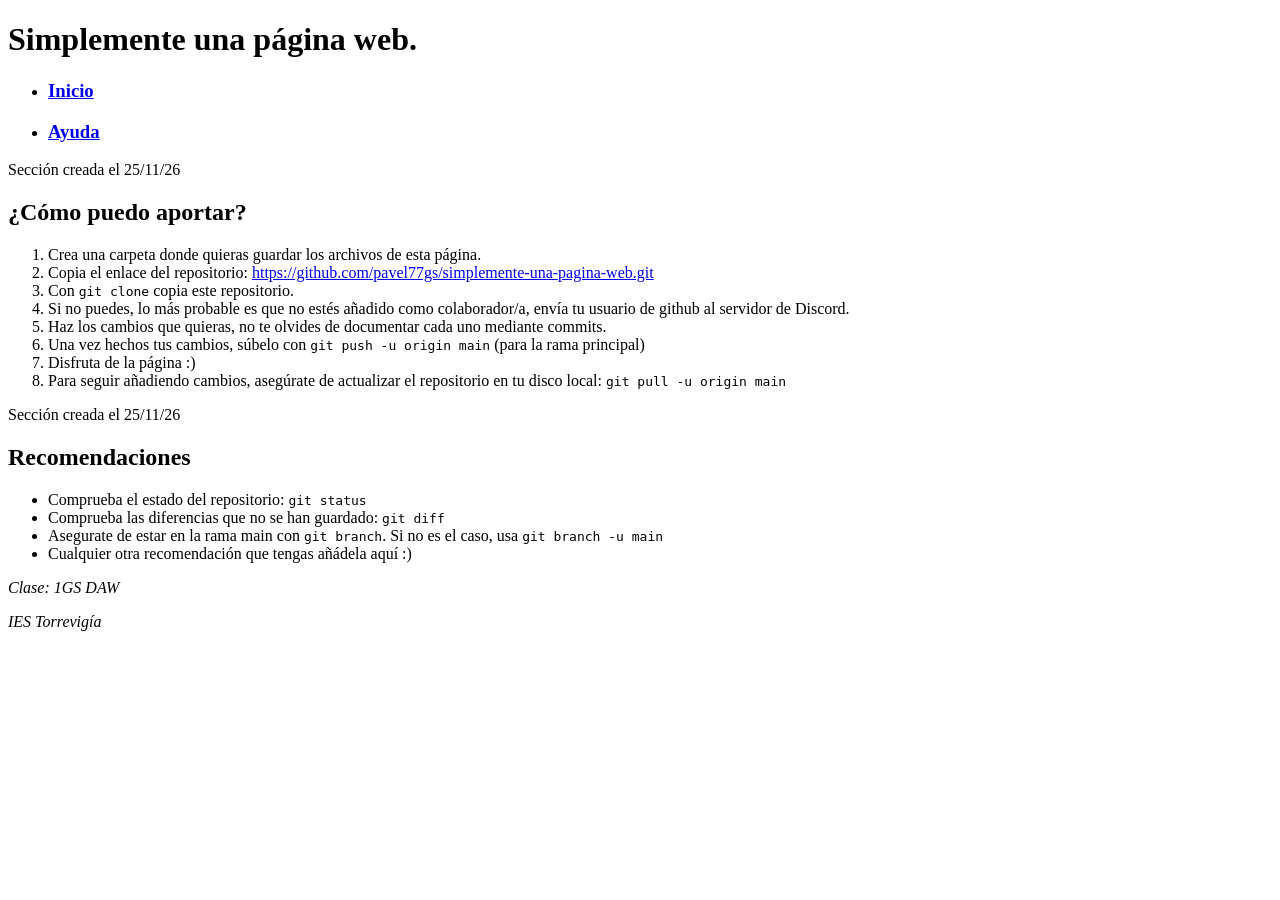
==== paginas/ayuda.html @ 6cd0e2db "Arreglo link de ayuda a ayuda.html" ====
<!DOCTYPE html>
<html lang="es">
<head>
    <meta charset="UTF-8">
    <meta name="viewport" content="width=device-width, initial-scale=1.0">
    <title>Inicio</title>
    <link rel="stylesheet" href="../estilos/estilo.css">
</head>
<body>
    <header>
        <h1>Simplemente una página web.</h1>
    </header>

    <nav>
        <ul>
            <li><a href="../index.html"><h3>Inicio</h3></a></li>
            <li><a href="ayuda.html"><h3>Ayuda</h3></a></li>
        </ul>
    </nav>

    <section class="seccion_simple">
        <p>Sección creada el <time datetime="2026-11-25">25/11/26</time></p>
        <h2 class="titulo">¿Cómo puedo aportar?</h2>
        <ol>
            <li>Crea una carpeta donde quieras guardar los archivos de esta página.</li>
            <li>Copia el enlace del repositorio: <a href="https://github.com/pavel77gs/simplemente-una-pagina-web.git">https://github.com/pavel77gs/simplemente-una-pagina-web.git</a></li>
            <li>Con <code>git clone</code> copia este repositorio.</li>
            <li>Si no puedes, lo más probable es que no estés añadido como colaborador/a, envía tu usuario de github al servidor de Discord.</li>
            <li>Haz los cambios que quieras, no te olvides de documentar cada uno mediante commits.</li>
            <li>Una vez hechos tus cambios, súbelo con <code>git push -u origin main</code> (para la rama principal)</li>
            <li>Disfruta de la página :)</li>
            <li>Para seguir añadiendo cambios, asegúrate de actualizar el repositorio en tu disco local: <code>git pull -u origin main</code></li>
        </ol>
    </section>
    <section class="seccion_simple">
        <p>Sección creada el <time datetime="2026-11-25">25/11/26</time></p>
        <h2 class="titulo">Recomendaciones</h2>
        <ul>
            <li>Comprueba el estado del repositorio: <code>git status</code></li>
            <li>Comprueba las diferencias que no se han guardado: <code>git diff</code></li>
            <li>Asegurate de estar en la rama main con <code>git branch</code>. Si no es el caso, usa <code>git branch -u main</code></li>
            <li>Cualquier otra recomendación que tengas añádela aquí :)</li>
        </ul>
    </section>
    <address>
        <p>Clase: 1GS DAW</p>
        <p>IES Torrevigía</p>
    </address>
</body>
</html>
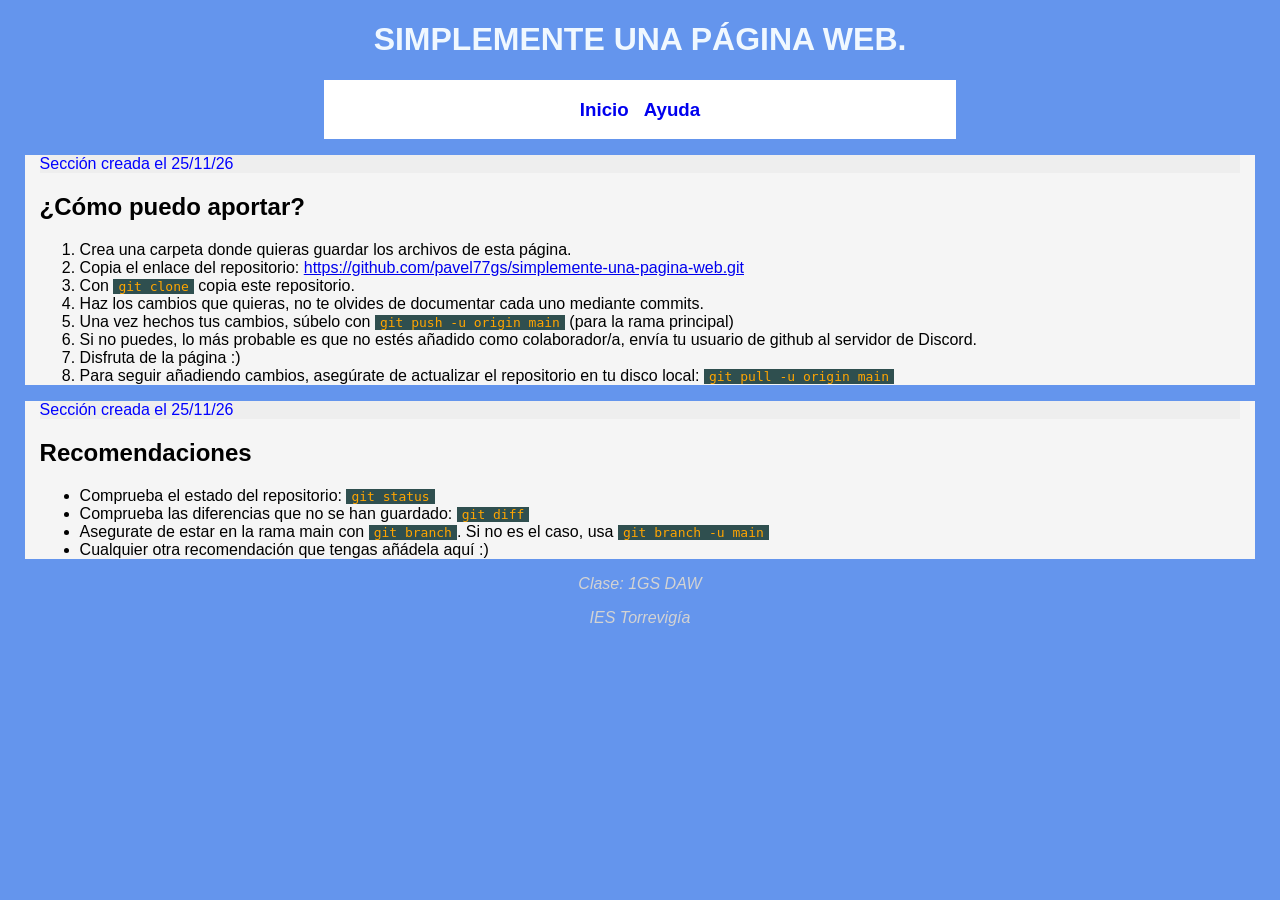
==== commit fbb1f61f: "Arreglo pasos de ayuda.html" ====
--- a/paginas/ayuda.html
+++ b/paginas/ayuda.html
@@ -25,9 +25,9 @@
             <li>Crea una carpeta donde quieras guardar los archivos de esta página.</li>
             <li>Copia el enlace del repositorio: <a href="https://github.com/pavel77gs/simplemente-una-pagina-web.git">https://github.com/pavel77gs/simplemente-una-pagina-web.git</a></li>
             <li>Con <code>git clone</code> copia este repositorio.</li>
-            <li>Si no puedes, lo más probable es que no estés añadido como colaborador/a, envía tu usuario de github al servidor de Discord.</li>
             <li>Haz los cambios que quieras, no te olvides de documentar cada uno mediante commits.</li>
             <li>Una vez hechos tus cambios, súbelo con <code>git push -u origin main</code> (para la rama principal)</li>
+            <li>Si no puedes, lo más probable es que no estés añadido como colaborador/a, envía tu usuario de github al servidor de Discord.</li>
             <li>Disfruta de la página :)</li>
             <li>Para seguir añadiendo cambios, asegúrate de actualizar el repositorio en tu disco local: <code>git pull -u origin main</code></li>
         </ol>
--- a/estilos/estilo.css
+++ b/estilos/estilo.css
@@ -0,0 +1,75 @@
+body {
+    background-color:cornflowerblue;
+    font-family:'Segoe UI', Tahoma, Geneva, Verdana, sans-serif;
+}
+
+nav ul {
+    background-color: white;
+    display: flex;
+    gap: 15px;
+    justify-content: center;
+    padding: 0;
+    align-items: center;
+    list-style: none;
+}
+
+nav {
+    margin: 0 auto;
+    max-width: 50%;
+    color: darkblue;
+    text-decoration: none;
+}
+
+nav a {
+    text-decoration: none;
+}
+
+nav a:hover{
+    text-decoration: underline;
+}
+
+header {
+    font-family:'Gill Sans', 'Gill Sans MT', Calibri, 'Trebuchet MS', sans-serif;
+    text-transform: uppercase;
+    color:aliceblue;
+    text-align: center;
+    font-size: 24;
+}
+
+.seccion_simple {
+    padding-left: 15px;
+    padding-right: 15px;
+    margin: 0 auto;
+    max-width:95%;
+    background-color: whitesmoke;
+}
+
+figure {
+    text-align: center;
+    background-color:lightgray;
+    margin: 0 auto;
+    max-width:30%;
+    padding: 15px 15px 15px 15px;
+    color: #777;
+}
+
+figure img{
+    max-height: 300px;
+}
+
+.seccion_simple p:first-child{
+    background-color: #EEE;
+    color:blue;
+}
+
+address{
+    color: lightgray;
+    text-align: center;
+}
+
+code {
+    padding-left: 5px;
+    padding-right: 5px;
+    background-color: darkslategray;
+    color: orange;
+}
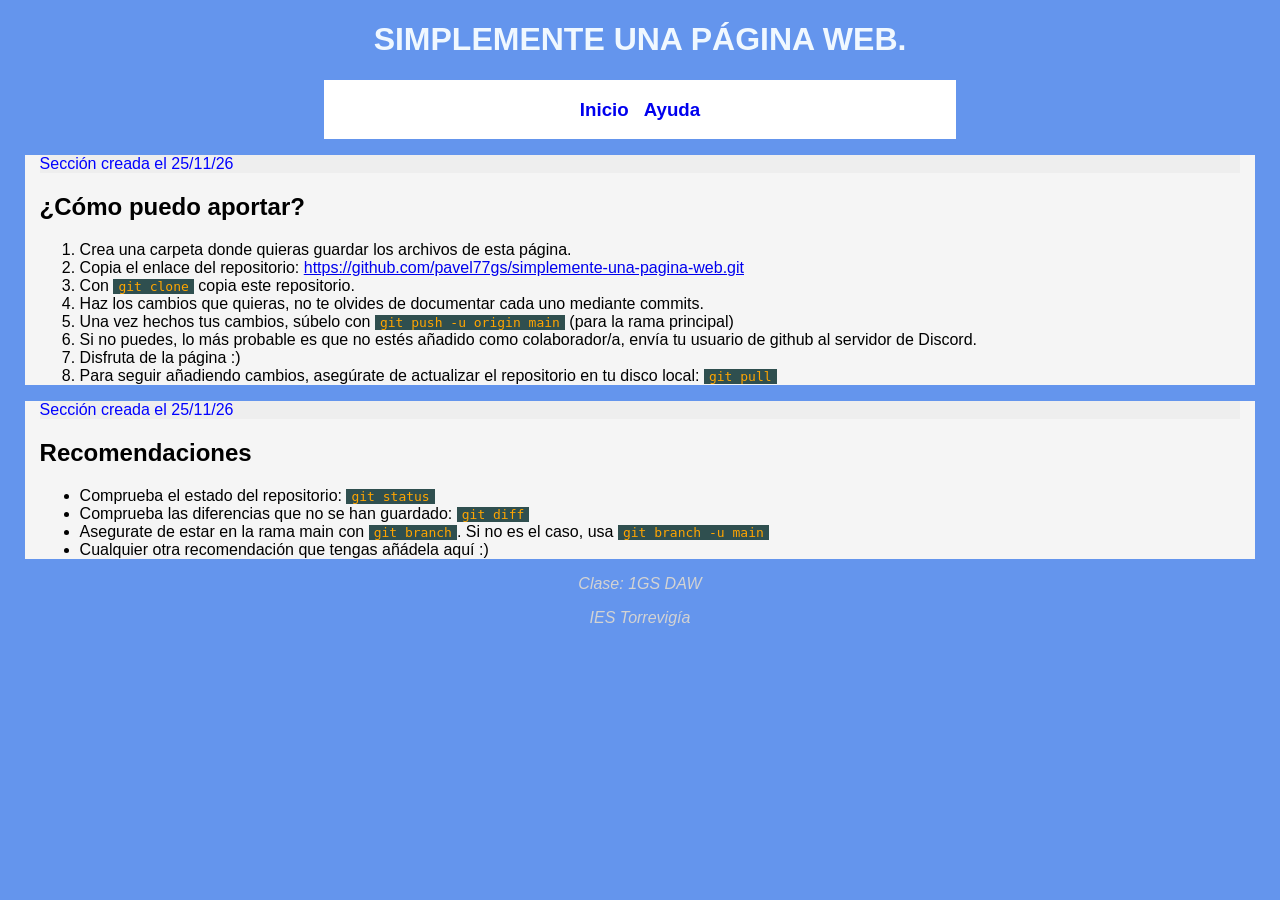
==== commit fa7b9ce9: "Arreglo otra vez los pasos de ayuda.html" ====
--- a/paginas/ayuda.html
+++ b/paginas/ayuda.html
@@ -29,7 +29,7 @@
             <li>Una vez hechos tus cambios, súbelo con <code>git push -u origin main</code> (para la rama principal)</li>
             <li>Si no puedes, lo más probable es que no estés añadido como colaborador/a, envía tu usuario de github al servidor de Discord.</li>
             <li>Disfruta de la página :)</li>
-            <li>Para seguir añadiendo cambios, asegúrate de actualizar el repositorio en tu disco local: <code>git pull -u origin main</code></li>
+            <li>Para seguir añadiendo cambios, asegúrate de actualizar el repositorio en tu disco local: <code>git pull</code></li>
         </ol>
     </section>
     <section class="seccion_simple">
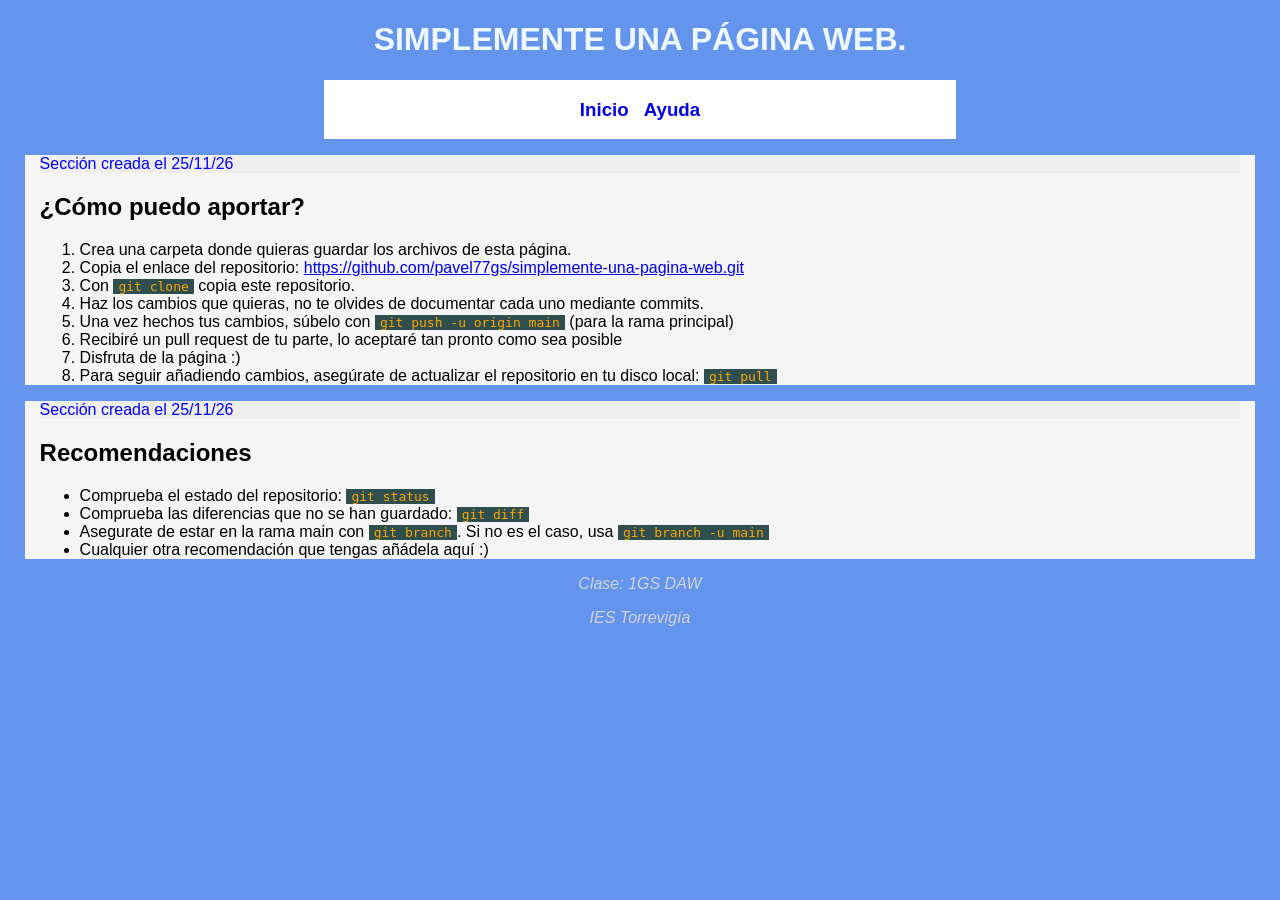
==== commit 5a7c1410: "Arreglo OTRA VEZZZZ los pasos de ayuda.html" ====
--- a/paginas/ayuda.html
+++ b/paginas/ayuda.html
@@ -27,7 +27,7 @@
             <li>Con <code>git clone</code> copia este repositorio.</li>
             <li>Haz los cambios que quieras, no te olvides de documentar cada uno mediante commits.</li>
             <li>Una vez hechos tus cambios, súbelo con <code>git push -u origin main</code> (para la rama principal)</li>
-            <li>Si no puedes, lo más probable es que no estés añadido como colaborador/a, envía tu usuario de github al servidor de Discord.</li>
+            <li>Recibiré un pull request de tu parte, lo aceptaré tan pronto como sea posible</li>
             <li>Disfruta de la página :)</li>
             <li>Para seguir añadiendo cambios, asegúrate de actualizar el repositorio en tu disco local: <code>git pull</code></li>
         </ol>
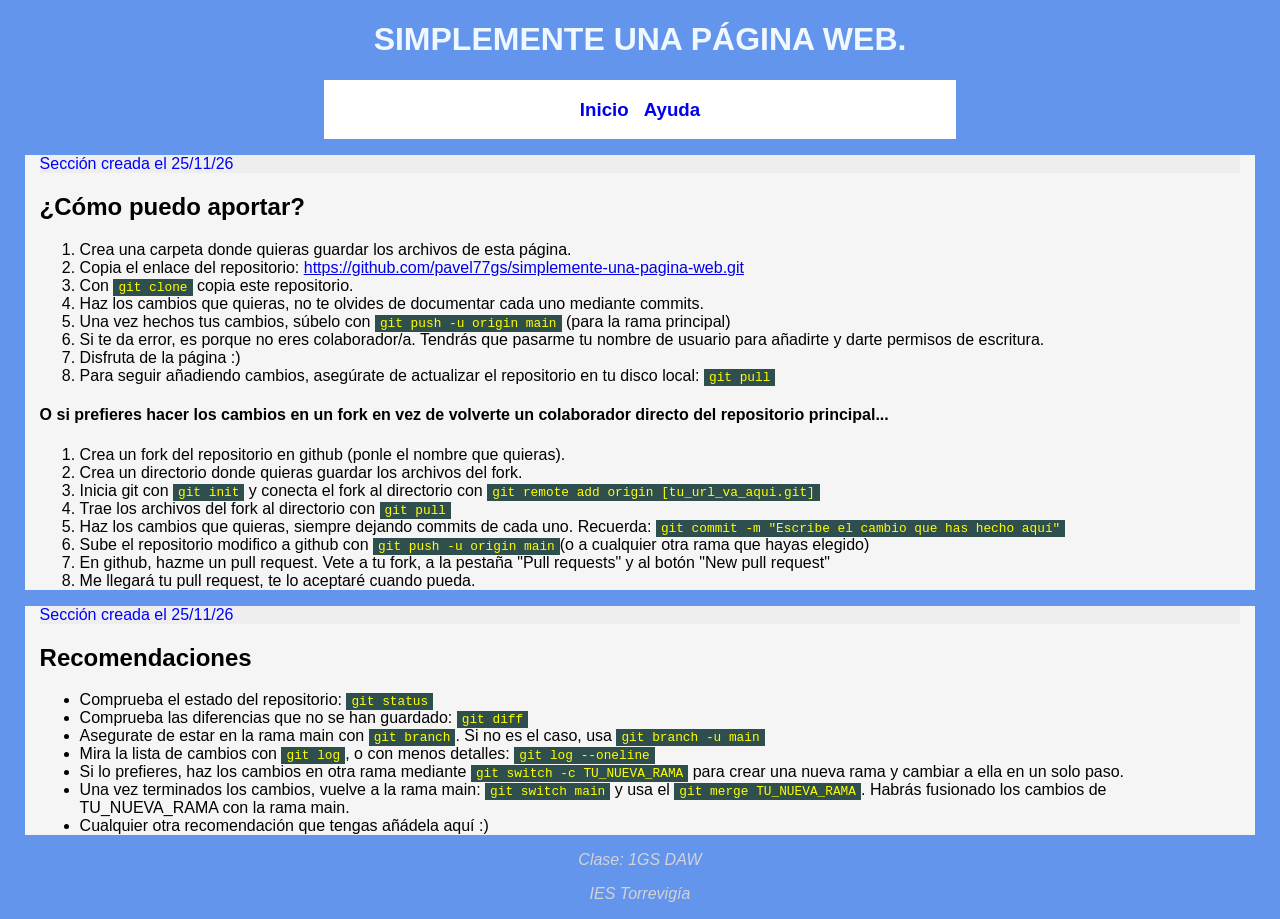
==== commit de9aa102: "Actualizo guía de ayuda.html" ====
--- a/paginas/ayuda.html
+++ b/paginas/ayuda.html
@@ -27,9 +27,20 @@
             <li>Con <code>git clone</code> copia este repositorio.</li>
             <li>Haz los cambios que quieras, no te olvides de documentar cada uno mediante commits.</li>
             <li>Una vez hechos tus cambios, súbelo con <code>git push -u origin main</code> (para la rama principal)</li>
-            <li>Recibiré un pull request de tu parte, lo aceptaré tan pronto como sea posible</li>
+            <li>Si te da error, es porque no eres colaborador/a. Tendrás que pasarme tu nombre de usuario para añadirte y darte permisos de escritura.</li>
             <li>Disfruta de la página :)</li>
             <li>Para seguir añadiendo cambios, asegúrate de actualizar el repositorio en tu disco local: <code>git pull</code></li>
+        </ol>
+        <h4>O si prefieres hacer los cambios en un fork en vez de volverte un colaborador directo del repositorio principal...</h4>
+        <ol>
+            <li>Crea un fork del repositorio en github (ponle el nombre que quieras).</li>
+            <li>Crea un directorio donde quieras guardar los archivos del fork.</li>
+            <li>Inicia git con <code>git init</code> y conecta el fork al directorio con <code>git remote add origin [tu_url_va_aqui.git]</code></li>
+            <li>Trae los archivos del fork al directorio con <code>git pull</code></li>
+            <li>Haz los cambios que quieras, siempre dejando commits de cada uno. Recuerda: <code>git commit -m "Escribe el cambio que has hecho aquí"</code></li>
+            <li>Sube el repositorio modifico a github con <code>git push -u origin main</code>(o a cualquier otra rama que hayas elegido)</li>
+            <li>En github, hazme un pull request. Vete a tu fork, a la pestaña "Pull requests" y al botón "New pull request"</li>
+            <li>Me llegará tu pull request, te lo aceptaré cuando pueda.</li>
         </ol>
     </section>
     <section class="seccion_simple">
@@ -39,6 +50,10 @@
             <li>Comprueba el estado del repositorio: <code>git status</code></li>
             <li>Comprueba las diferencias que no se han guardado: <code>git diff</code></li>
             <li>Asegurate de estar en la rama main con <code>git branch</code>. Si no es el caso, usa <code>git branch -u main</code></li>
+            <li>Mira la lista de cambios con <code>git log</code>, o con menos detalles: <code>git log --oneline</code></li>
+            <li>Si lo prefieres, haz los cambios en otra rama mediante <code>git switch -c TU_NUEVA_RAMA</code> para crear una nueva rama y cambiar a ella en un solo paso.</li>
+            <li>Una vez terminados los cambios, vuelve a la rama main: <code>git switch main</code> y usa el <code>git merge TU_NUEVA_RAMA</code>. Habrás fusionado
+            los cambios de TU_NUEVA_RAMA con la rama main.</li>
             <li>Cualquier otra recomendación que tengas añádela aquí :)</li>
         </ul>
     </section>
--- a/estilos/estilo.css
+++ b/estilos/estilo.css
@@ -1,6 +1,6 @@
 body {
     background-color:cornflowerblue;
-    font-family:'Segoe UI', Tahoma, Geneva, Verdana, sans-serif;
+    font-family:'Segoe UI', sans-serif;
 }
 
 nav ul {
@@ -29,7 +29,7 @@
 }
 
 header {
-    font-family:'Gill Sans', 'Gill Sans MT', Calibri, 'Trebuchet MS', sans-serif;
+    font-family:'Gill Sans', sans-serif;
     text-transform: uppercase;
     color:aliceblue;
     text-align: center;
@@ -68,8 +68,12 @@
 }
 
 code {
+    font-family: 'Courier New', monospace;
+    font-size: 0.8em;
+    padding-top: 1px;
+    padding-bottom: 1px;
     padding-left: 5px;
     padding-right: 5px;
     background-color: darkslategray;
-    color: orange;
+    color: yellow;
 }
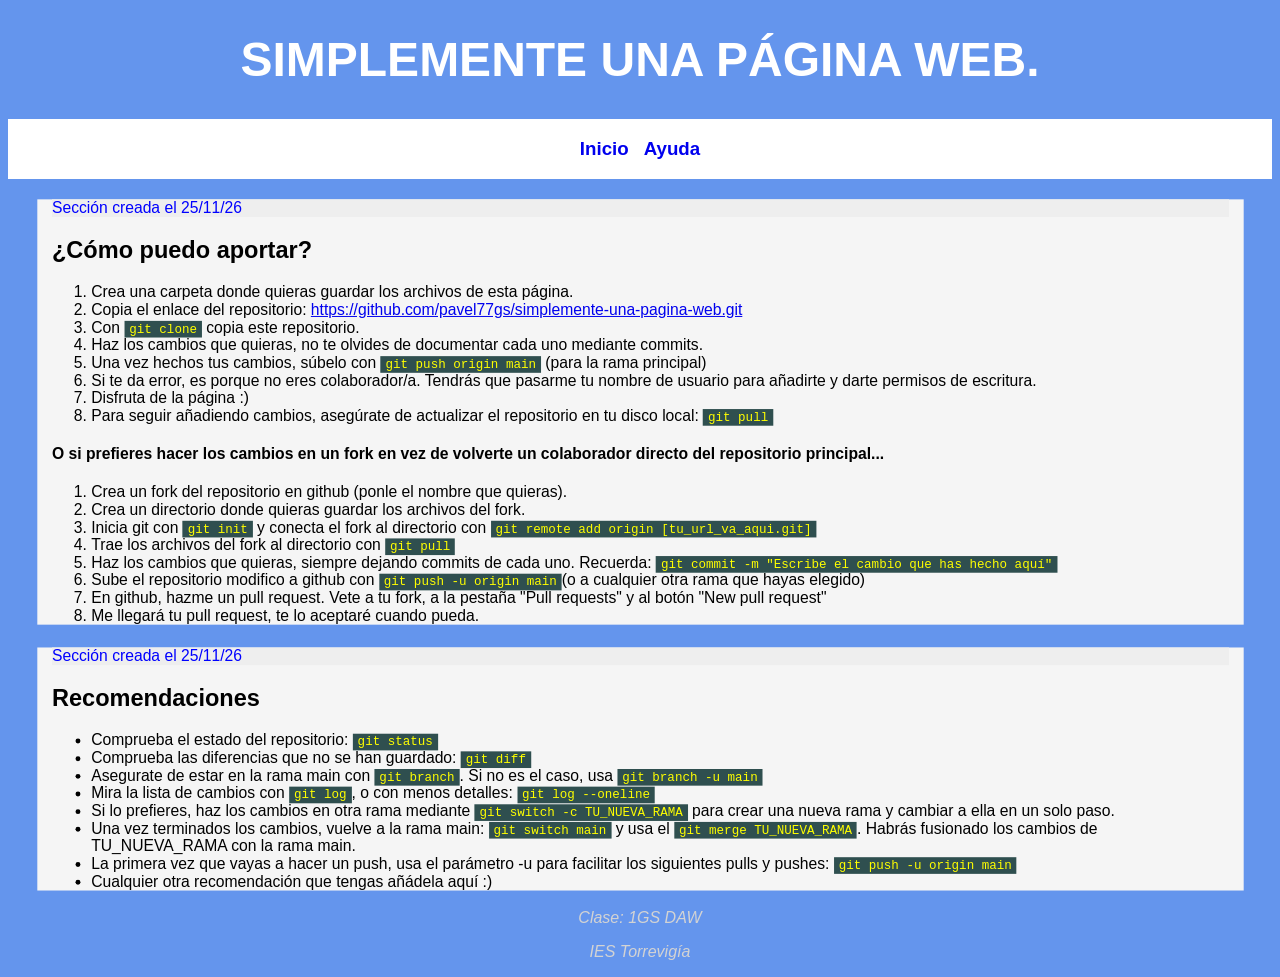
==== commit a3b16567: "Actualizo ayuda.html" ====
--- a/paginas/ayuda.html
+++ b/paginas/ayuda.html
@@ -26,7 +26,7 @@
             <li>Copia el enlace del repositorio: <a href="https://github.com/pavel77gs/simplemente-una-pagina-web.git">https://github.com/pavel77gs/simplemente-una-pagina-web.git</a></li>
             <li>Con <code>git clone</code> copia este repositorio.</li>
             <li>Haz los cambios que quieras, no te olvides de documentar cada uno mediante commits.</li>
-            <li>Una vez hechos tus cambios, súbelo con <code>git push -u origin main</code> (para la rama principal)</li>
+            <li>Una vez hechos tus cambios, súbelo con <code>git push origin main</code> (para la rama principal)</li>
             <li>Si te da error, es porque no eres colaborador/a. Tendrás que pasarme tu nombre de usuario para añadirte y darte permisos de escritura.</li>
             <li>Disfruta de la página :)</li>
             <li>Para seguir añadiendo cambios, asegúrate de actualizar el repositorio en tu disco local: <code>git pull</code></li>
@@ -54,6 +54,7 @@
             <li>Si lo prefieres, haz los cambios en otra rama mediante <code>git switch -c TU_NUEVA_RAMA</code> para crear una nueva rama y cambiar a ella en un solo paso.</li>
             <li>Una vez terminados los cambios, vuelve a la rama main: <code>git switch main</code> y usa el <code>git merge TU_NUEVA_RAMA</code>. Habrás fusionado
             los cambios de TU_NUEVA_RAMA con la rama main.</li>
+            <li>La primera vez que vayas a hacer un push, usa el parámetro -u para facilitar los siguientes pulls y pushes: <code>git push -u origin main</code></li>
             <li>Cualquier otra recomendación que tengas añádela aquí :)</li>
         </ul>
     </section>
--- a/estilos/estilo.css
+++ b/estilos/estilo.css
@@ -4,7 +4,7 @@
 }
 
 nav ul {
-    background-color: white;
+    
     display: flex;
     gap: 15px;
     justify-content: center;
@@ -14,8 +14,8 @@
 }
 
 nav {
-    margin: 0 auto;
-    max-width: 50%;
+    background-color: white;
+    max-height: 10%;
     color: darkblue;
     text-decoration: none;
 }
@@ -28,13 +28,18 @@
     text-decoration: underline;
 }
 
-header {
+header h1{
     font-family:'Gill Sans', sans-serif;
     text-transform: uppercase;
+    color:white;
+    text-align: center;
+    font-size: 48px;
+    transition: 0.5s;
+}
+header h1:hover{
     color:aliceblue;
-    text-align: center;
-    font-size: 24;
 }
+
 
 .seccion_simple {
     padding-left: 15px;
@@ -42,7 +47,15 @@
     margin: 0 auto;
     max-width:95%;
     background-color: whitesmoke;
+    transform: scale(0.98);
+    transition: 0.3s;
 }
+
+.seccion_simple:hover{
+    transform: scale(1);
+    box-shadow: 8px 8px black;
+}
+
 
 figure {
     text-align: center;
@@ -51,10 +64,18 @@
     max-width:30%;
     padding: 15px 15px 15px 15px;
     color: #777;
+    transform: scale(0.98);
+    transition: 0.3s;
+}
+
+figure:hover{
+    transform: scale(1);
+    box-shadow: 8px 8px black;
 }
 
 figure img{
     max-height: 300px;
+    max-width: 90%;
 }
 
 .seccion_simple p:first-child{
@@ -76,4 +97,10 @@
     padding-right: 5px;
     background-color: darkslategray;
     color: yellow;
+}
+
+#estilazo-texto {
+    color:magenta;
+    font-weight: bold;
+    text-shadow: 1px 1px 5px lightpink;
 }
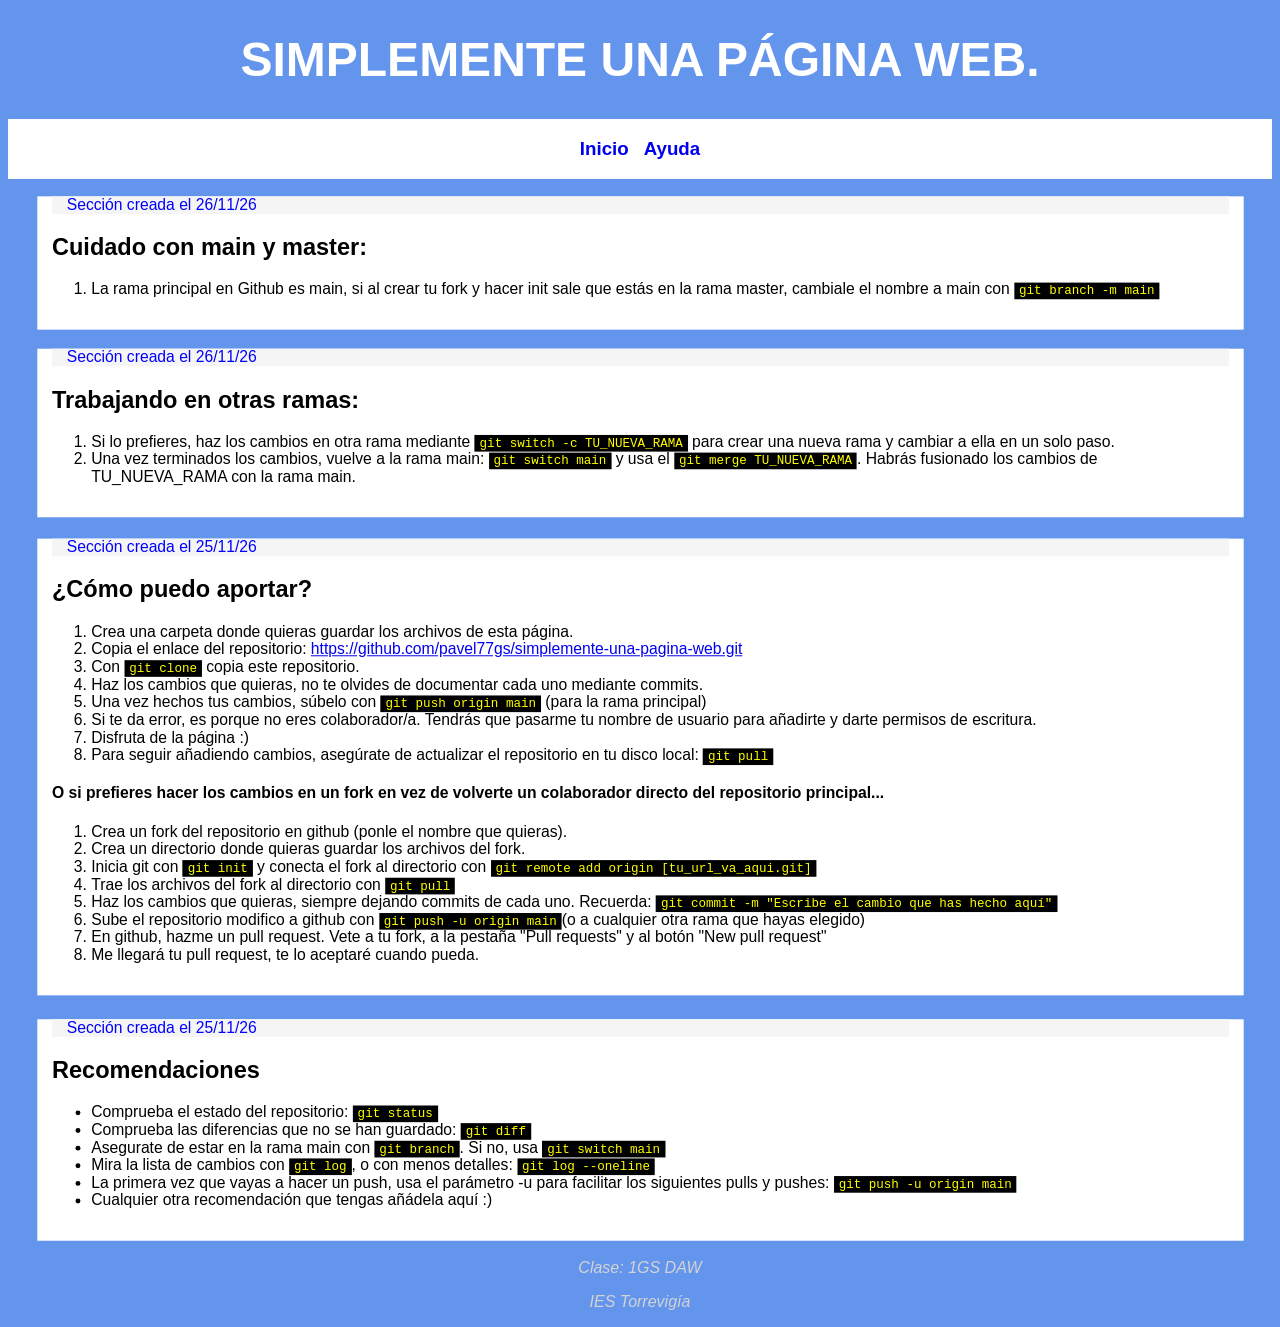
==== commit bed170ff: "2 nuevas secciones en ayuda.html" ====
--- a/paginas/ayuda.html
+++ b/paginas/ayuda.html
@@ -17,7 +17,22 @@
             <li><a href="ayuda.html"><h3>Ayuda</h3></a></li>
         </ul>
     </nav>
-
+    <section class="seccion_simple">
+        <p>Sección creada el <time datetime="2026-11-26">26/11/26</time></p>
+        <h2>Cuidado con main y master:</h2>
+        <ol>
+            <li>La rama principal en Github es main, si al crear tu fork y hacer init sale que estás en la rama master, cambiale el nombre a main con <code>git branch -m main</code></li>
+        </ol>
+    </section>
+    <section class="seccion_simple">
+        <p>Sección creada el <time datetime="2026-11-26">26/11/26</time></p>
+        <h2>Trabajando en otras ramas:</h2>
+        <ol>
+            <li>Si lo prefieres, haz los cambios en otra rama mediante <code>git switch -c TU_NUEVA_RAMA</code> para crear una nueva rama y cambiar a ella en un solo paso.</li>
+            <li>Una vez terminados los cambios, vuelve a la rama main: <code>git switch main</code> y usa el <code>git merge TU_NUEVA_RAMA</code>. Habrás fusionado
+            los cambios de TU_NUEVA_RAMA con la rama main.</li>
+        </ol>
+    </section>
     <section class="seccion_simple">
         <p>Sección creada el <time datetime="2026-11-25">25/11/26</time></p>
         <h2 class="titulo">¿Cómo puedo aportar?</h2>
@@ -49,11 +64,8 @@
         <ul>
             <li>Comprueba el estado del repositorio: <code>git status</code></li>
             <li>Comprueba las diferencias que no se han guardado: <code>git diff</code></li>
-            <li>Asegurate de estar en la rama main con <code>git branch</code>. Si no es el caso, usa <code>git branch -u main</code></li>
+            <li>Asegurate de estar en la rama main con <code>git branch</code>. Si no, usa <code>git switch main</code></li>
             <li>Mira la lista de cambios con <code>git log</code>, o con menos detalles: <code>git log --oneline</code></li>
-            <li>Si lo prefieres, haz los cambios en otra rama mediante <code>git switch -c TU_NUEVA_RAMA</code> para crear una nueva rama y cambiar a ella en un solo paso.</li>
-            <li>Una vez terminados los cambios, vuelve a la rama main: <code>git switch main</code> y usa el <code>git merge TU_NUEVA_RAMA</code>. Habrás fusionado
-            los cambios de TU_NUEVA_RAMA con la rama main.</li>
             <li>La primera vez que vayas a hacer un push, usa el parámetro -u para facilitar los siguientes pulls y pushes: <code>git push -u origin main</code></li>
             <li>Cualquier otra recomendación que tengas añádela aquí :)</li>
         </ul>
--- a/estilos/estilo.css
+++ b/estilos/estilo.css
@@ -34,10 +34,6 @@
     color:white;
     text-align: center;
     font-size: 48px;
-    transition: 0.5s;
-}
-header h1:hover{
-    color:aliceblue;
 }
 
 
@@ -46,9 +42,10 @@
     padding-right: 15px;
     margin: 0 auto;
     max-width:95%;
-    background-color: whitesmoke;
+    background-color: white;
     transform: scale(0.98);
     transition: 0.3s;
+    padding-bottom: 1em;
 }
 
 .seccion_simple:hover{
@@ -61,6 +58,7 @@
     text-align: center;
     background-color:lightgray;
     margin: 0 auto;
+    margin-top: 1em;
     max-width:30%;
     padding: 15px 15px 15px 15px;
     color: #777;
@@ -79,7 +77,8 @@
 }
 
 .seccion_simple p:first-child{
-    background-color: #EEE;
+    padding-left: 15px;
+    background-color: whitesmoke;
     color:blue;
 }
 
@@ -95,7 +94,7 @@
     padding-bottom: 1px;
     padding-left: 5px;
     padding-right: 5px;
-    background-color: darkslategray;
+    background-color: black;
     color: yellow;
 }
 
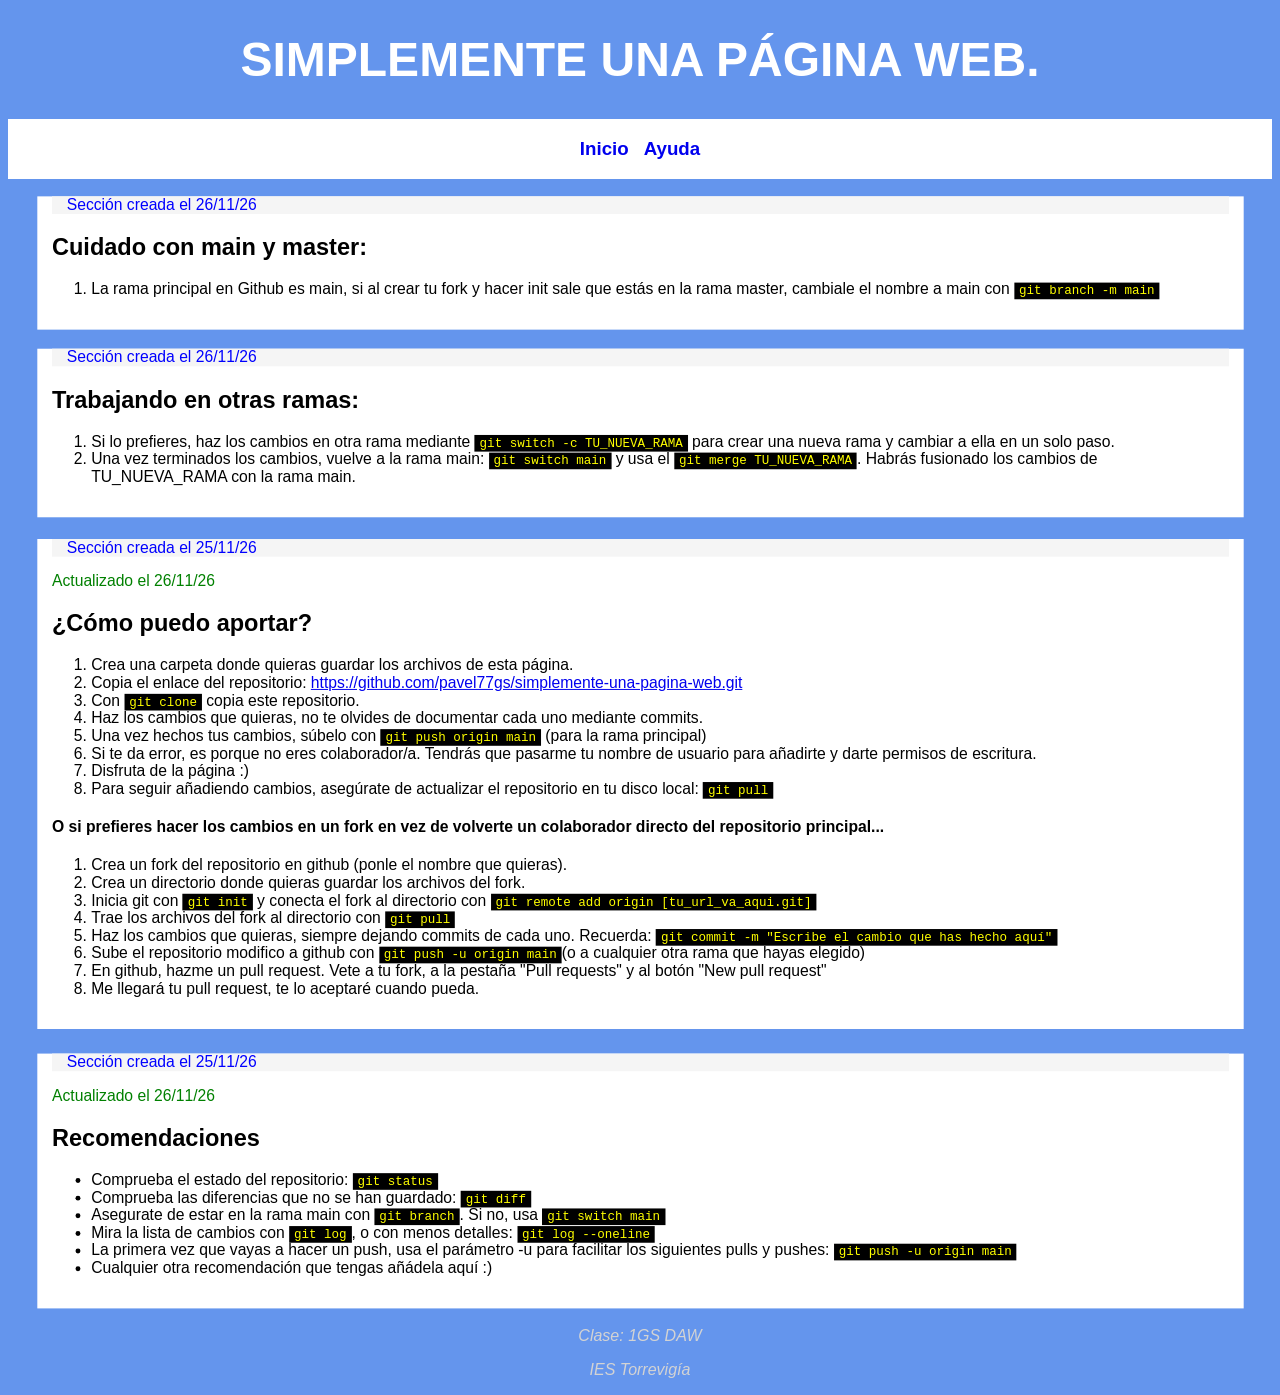
==== commit c9b41748: "Añado fecha de última actualización de las secciones" ====
--- a/paginas/ayuda.html
+++ b/paginas/ayuda.html
@@ -35,6 +35,7 @@
     </section>
     <section class="seccion_simple">
         <p>Sección creada el <time datetime="2026-11-25">25/11/26</time></p>
+        <p id="actualizacion">Actualizado el <time datetime="2026-11-26">26/11/26</time></p>
         <h2 class="titulo">¿Cómo puedo aportar?</h2>
         <ol>
             <li>Crea una carpeta donde quieras guardar los archivos de esta página.</li>
@@ -60,6 +61,7 @@
     </section>
     <section class="seccion_simple">
         <p>Sección creada el <time datetime="2026-11-25">25/11/26</time></p>
+        <p id="actualizacion">Actualizado el <time datetime="2026-11-26">26/11/26</time></p>
         <h2 class="titulo">Recomendaciones</h2>
         <ul>
             <li>Comprueba el estado del repositorio: <code>git status</code></li>
--- a/estilos/estilo.css
+++ b/estilos/estilo.css
@@ -36,6 +36,9 @@
     font-size: 48px;
 }
 
+#actualizacion {
+    color: green;
+}
 
 .seccion_simple {
     padding-left: 15px;
